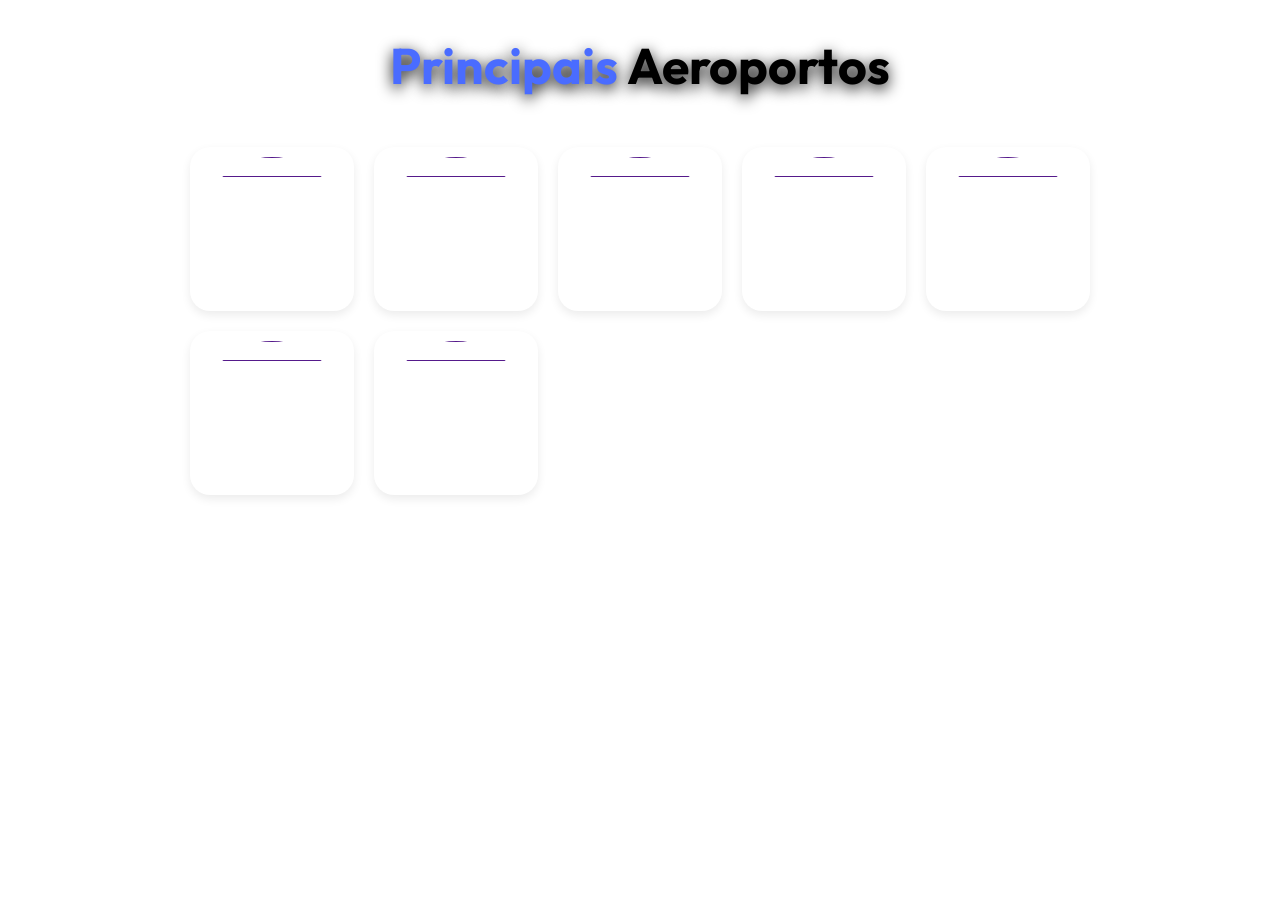
==== Jailton/aeroportos.html @ 3e742330 "primeiro commit" ====
<!DOCTYPE html>
<html lang="en">
<head>
    <meta charset="UTF-8">
    <meta name="viewport" content="width=device-width, initial-scale=1.0">
    <title>Document</title>
    <link rel="stylesheet" href="aeroportos.css">
<style>
    @import url('https://fonts.googleapis.com/css2?family=Montserrat:ital,wght@0,100..900;1,100..900&display=swap');
    @import url('https://fonts.googleapis.com/css2?family=Montserrat:ital,wght@0,100..900;1,100..900&family=Outfit:wght@100..900&display=swap');
    </style>

</head>
<body>
    
<h1 class="pr"><span>Principais</span> Aeroportos</h1>

<div class="container">

  <a href="" class="card">
    <img src="https://lh3.googleusercontent.com/pw/AP1GczPWK_0N1fQftY_jcmjDnyvaPqag-rk_JGBgtpIQyBSWwpfO2alcUdQJYguEOdahISmY0ajD9d5cBg8Z6s-MG2zC-HjL7rIEpm4WmreQhX7_7eeBXOOWlQuDUBc4-spV8MiTRh3HyXEmdAaSRx9P_CpzIg=w207-h207-s-no-gm?authuser=0">
  </a>

  <a href="" class="card">
    <img src="https://lh3.googleusercontent.com/pw/AP1GczNqf-RkT42_Ne8XzTUmfL0RxxL1PMeibwNP9l00aG_M-Rtm9rOgkIskyJ-p1EUYKjYa0lbnkJjEtCIGo0nRSsm5rE9dDLCPbq3CfRoJuIVDTke020U8r460c_MEwhhnAFAl6VkY7XOiBWlS6DkSUrv42Q=w207-h207-s-no-gm?authuser=0">
  </a>

  <a href="" class="card">
    <img src="https://lh3.googleusercontent.com/pw/AP1GczPMMtV0jKH-feS1eAAZyfxzDwTqxkTXTc6q2_ZcTlthIoyvu2frUN8Q-5_zaL0YwMsk8MQCE2qNQeDqpZCy8QjKwEe6g164K1iWTJvBVTQmI_2r6d7DrJ4BBVKzBVZDoKEj6RzMENdDXy2WPRZmQQnC5g=w420-h420-s-no-gm">
  </a>

  <a href="" class="card">
    <img src="https://lh3.googleusercontent.com/pw/AP1GczO93gj6-bGpfnXcoMrGI-SbX5f1b7BBLmyRk7tvI35Gj5ABTHfwoGhPRCcnNUINQHsELzwfdEolaHHvueF1KCUO-o-jGGyoY9bIQ6lkkkMvZvdzcM7BkgDnba7WP26cHX_jTzfkK5XnfYIwYzDkNFc9hA=w420-h420-s-no-gm">
  </a>

  <a href="" class="card">
    <img src="https://lh3.googleusercontent.com/pw/AP1GczMKFeR1DVf62Tahz36qIBFG4RWgJD4W5kGHSBBJYwt8eoXWigVk36n4R--_KskTPTUT8l2CzZH-5a5KIRfyyoh4eRDnPlBBvuVYa2ZzCQ6tRQUYgPFw9AIHiefPz-Razbx6wToHczST1A26ezxI3dd3PQ=w420-h420-s-no-gm">
  </a>

  <a href="" class="card">
    <img src="https://lh3.googleusercontent.com/pw/AP1GczM24epgW1G_h4AIAtajtsG6IoVs_5VzHKlsgbsDqdIyeCNzehpkVmSR0qySv5ssk1kzV6V2FCGObiqar86LVs2sJ1Xw3EY4BuzSvYIIL5GbyeSE8D-yLSXutzDYCijSNdkxltdyebttbn0k1RwXc2tceg=w420-h420-s-no-gm?authuser=0">
  </a>

 <a href="" class="card">
    <img src="https://lh3.googleusercontent.com/pw/AP1GczM55U1tZFbJy2WvniXkNMHTcgqLGZ1V2ogoXvnKEIrRnJ94FCu_0YIr2XayrX3LUUmIDVvq1TVfNZNVbBbV2t-lqjEzT43IXtub0L6kZJc5S7SNcWB-0Exgtf3Jp98rqln2BTy2gM67hnTI-QRytlv3Pw=w420-h420-s-no-gm?authuser=0">
  </a>

 

</div>

</body>
</html>
---- Jailton/aeroportos.css ----
.pr{
    
     text-align: center;
    font-size: 50px;
    font-family: "Montserrat", sans-serif;
    text-shadow: 0px 4px 15px black;
    font-family: "Outfit", sans-serif;
}

.pr span{
    color: rgb(74, 108, 255);
}

.container {
  display: grid;
  grid-template-columns: repeat(auto-fill, minmax(150px, 1fr));
  gap: 20px;
  max-width: 900px;
  margin: 40px auto;
  padding: 10px;
}

.card {
  display: block;
  background: white;
  border-radius: 20px;
  padding: 10px;
  box-shadow: 0 4px 10px rgba(0,0,0,0.08);
  transition: 0.25s;
  cursor: pointer;
}

.card:hover {
  transform: translateY(-6px);
  box-shadow: 0 10px 20px rgba(0,0,0,0.15);
}

.card img {
  width: 100%;
  aspect-ratio: 1/1;
  object-fit: cover;
  border-radius: 50%;
}

.card:hover img {
  outline: 3px solid #2563eb;
}


.card {
  text-decoration: none;
}
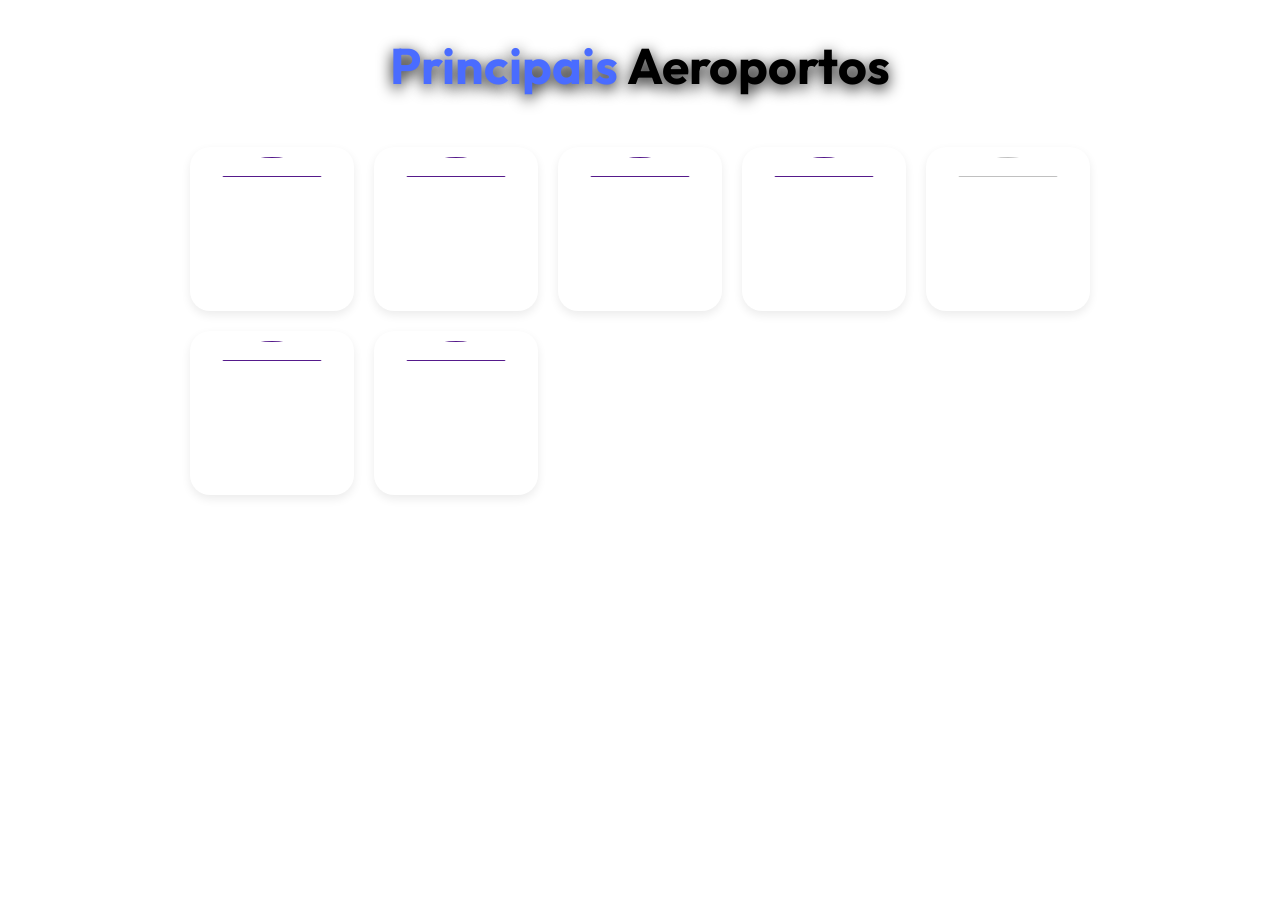
==== commit 735b30bb: "link para teste" ====
--- a/Jailton/aeroportos.html
+++ b/Jailton/aeroportos.html
@@ -33,7 +33,7 @@
     <img src="https://lh3.googleusercontent.com/pw/AP1GczO93gj6-bGpfnXcoMrGI-SbX5f1b7BBLmyRk7tvI35Gj5ABTHfwoGhPRCcnNUINQHsELzwfdEolaHHvueF1KCUO-o-jGGyoY9bIQ6lkkkMvZvdzcM7BkgDnba7WP26cHX_jTzfkK5XnfYIwYzDkNFc9hA=w420-h420-s-no-gm">
   </a>
 
-  <a href="" class="card">
+  <a href="https://www.waze.com/pt-PT/live-map/directions?navigate=yes&utm_campaign=default&utm_source=waze_website&utm_medium=lm_share_location&to=ll.-23.42931%2C-47.176259" class="card">
     <img src="https://lh3.googleusercontent.com/pw/AP1GczMKFeR1DVf62Tahz36qIBFG4RWgJD4W5kGHSBBJYwt8eoXWigVk36n4R--_KskTPTUT8l2CzZH-5a5KIRfyyoh4eRDnPlBBvuVYa2ZzCQ6tRQUYgPFw9AIHiefPz-Razbx6wToHczST1A26ezxI3dd3PQ=w420-h420-s-no-gm">
   </a>
 
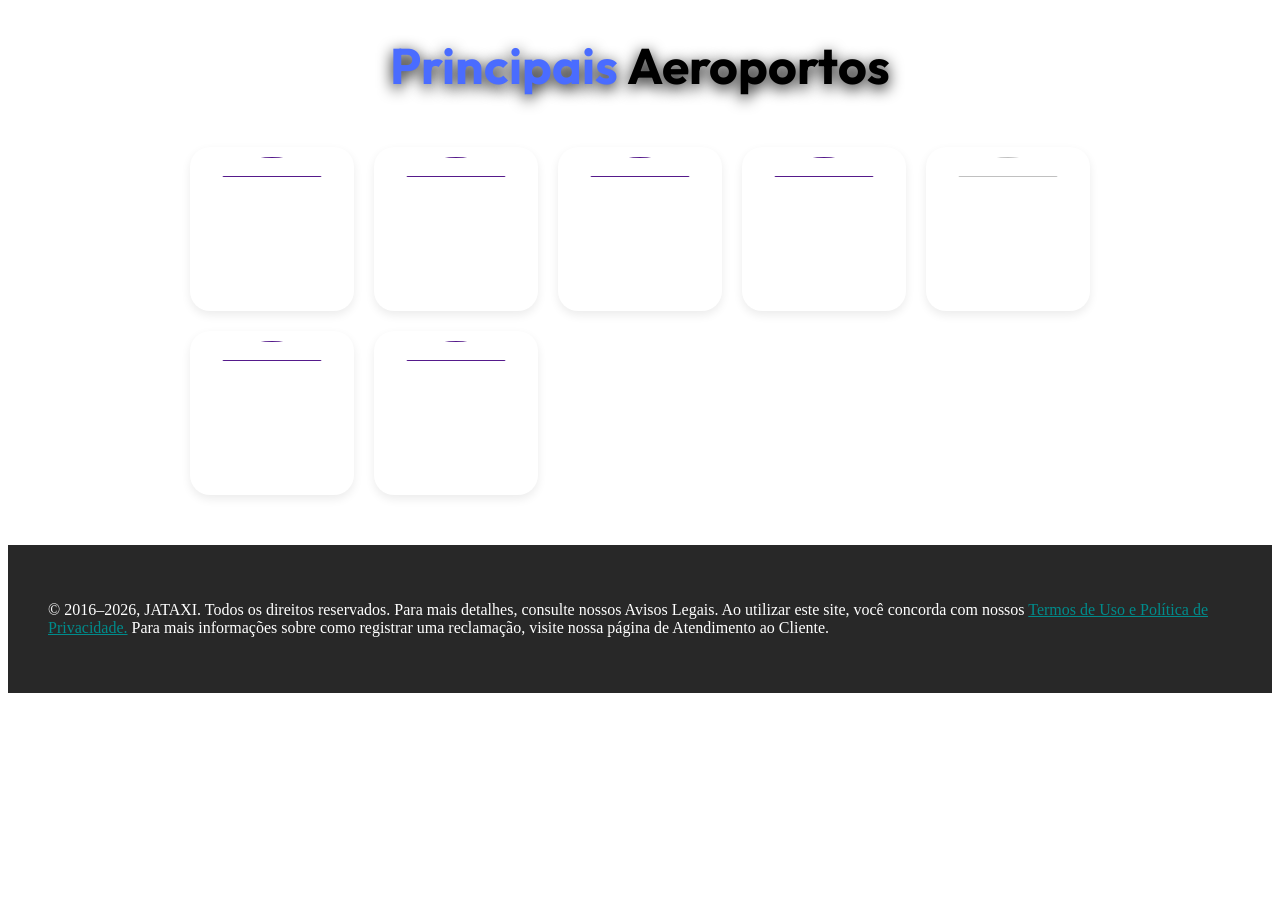
==== commit d3351e6f: "Atualizei Trabalho" ====
--- a/Jailton/aeroportos.html
+++ b/Jailton/aeroportos.html
@@ -49,5 +49,12 @@
 
 </div>
 
+    <section class="baixo">
+        <p>© 2016–2026, JATAXI. Todos os direitos reservados.
+            Para mais detalhes, consulte nossos Avisos Legais. Ao utilizar este site, você concorda com nossos <a href="Termos.html">Termos de Uso e Política de Privacidade.</a>
+            Para mais informações sobre como registrar uma reclamação, visite nossa página de Atendimento ao Cliente.
+</p>
+    </section>
+
 </body>
 </html>
--- a/Jailton/aeroportos.css
+++ b/Jailton/aeroportos.css
@@ -51,3 +51,13 @@
   text-decoration: none;
 }
 
+.baixo{
+    padding: 40px;
+    background-color: rgb(40, 40, 40);
+    color: white;
+}
+
+.baixo p a{
+    color: darkcyan;
+}
+
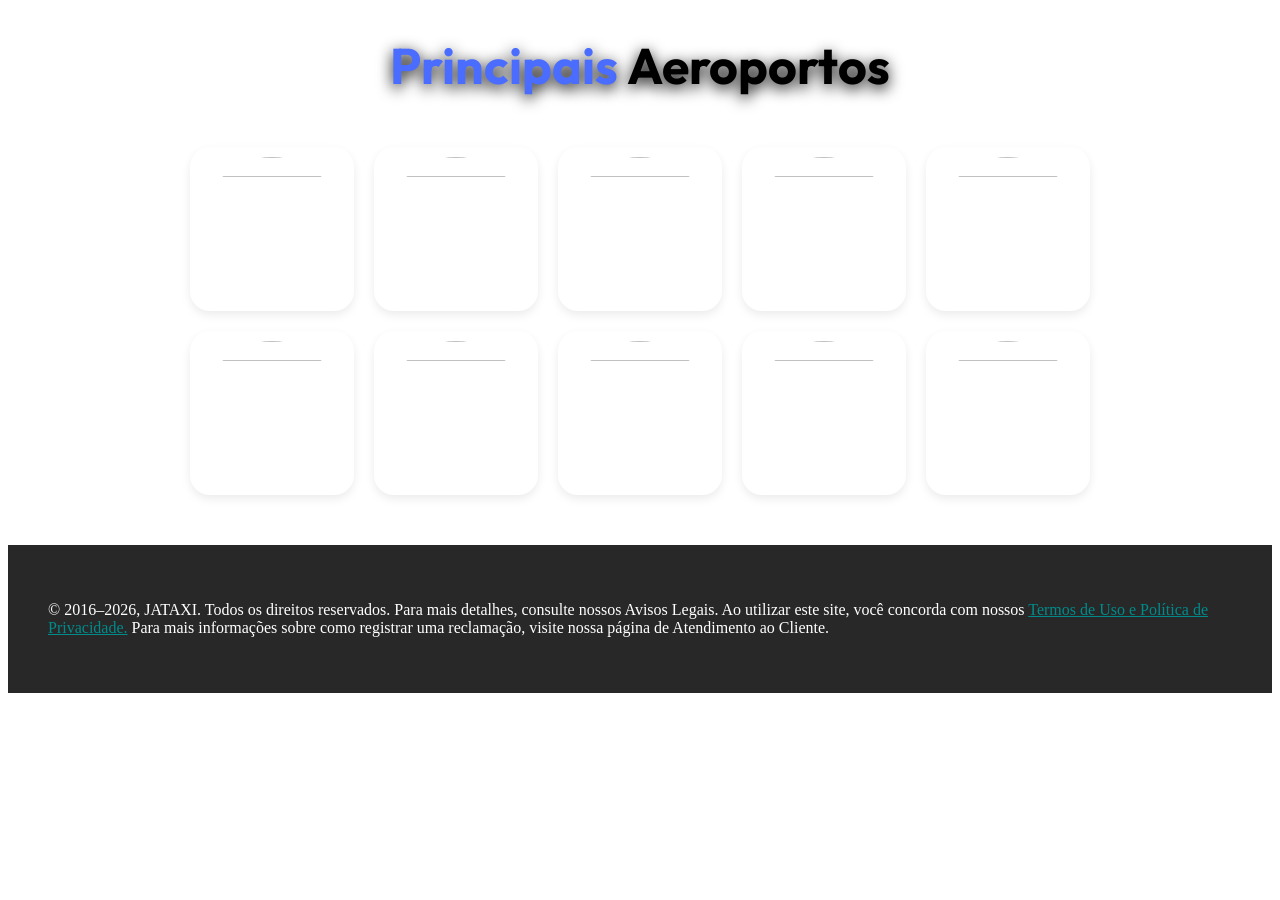
==== commit befad7fe: "Completei a parte dos Aeroportos,finalizando minha parte." ====
--- a/Jailton/aeroportos.html
+++ b/Jailton/aeroportos.html
@@ -17,35 +17,46 @@
 
 <div class="container">
 
-  <a href="" class="card">
+  <a href="https://www.waze.com/pt-BR/live-map/directions?navigate=yes" class="card">
     <img src="https://lh3.googleusercontent.com/pw/AP1GczPWK_0N1fQftY_jcmjDnyvaPqag-rk_JGBgtpIQyBSWwpfO2alcUdQJYguEOdahISmY0ajD9d5cBg8Z6s-MG2zC-HjL7rIEpm4WmreQhX7_7eeBXOOWlQuDUBc4-spV8MiTRh3HyXEmdAaSRx9P_CpzIg=w207-h207-s-no-gm?authuser=0">
   </a>
 
-  <a href="" class="card">
+  <a href="https://www.waze.com/pt-BR/live-map/directions?navigate=yes" class="card">
     <img src="https://lh3.googleusercontent.com/pw/AP1GczNqf-RkT42_Ne8XzTUmfL0RxxL1PMeibwNP9l00aG_M-Rtm9rOgkIskyJ-p1EUYKjYa0lbnkJjEtCIGo0nRSsm5rE9dDLCPbq3CfRoJuIVDTke020U8r460c_MEwhhnAFAl6VkY7XOiBWlS6DkSUrv42Q=w207-h207-s-no-gm?authuser=0">
   </a>
 
-  <a href="" class="card">
+  <a href="https://www.waze.com/pt-BR/live-map/directions?navigate=yes&utm_campaign=default&utm_source=waze_website&utm_medium=lm_share_location" class="card">
     <img src="https://lh3.googleusercontent.com/pw/AP1GczPMMtV0jKH-feS1eAAZyfxzDwTqxkTXTc6q2_ZcTlthIoyvu2frUN8Q-5_zaL0YwMsk8MQCE2qNQeDqpZCy8QjKwEe6g164K1iWTJvBVTQmI_2r6d7DrJ4BBVKzBVZDoKEj6RzMENdDXy2WPRZmQQnC5g=w420-h420-s-no-gm">
   </a>
 
-  <a href="" class="card">
-    <img src="https://lh3.googleusercontent.com/pw/AP1GczO93gj6-bGpfnXcoMrGI-SbX5f1b7BBLmyRk7tvI35Gj5ABTHfwoGhPRCcnNUINQHsELzwfdEolaHHvueF1KCUO-o-jGGyoY9bIQ6lkkkMvZvdzcM7BkgDnba7WP26cHX_jTzfkK5XnfYIwYzDkNFc9hA=w420-h420-s-no-gm">
+  <a href="https://www.waze.com/pt-BR/live-map/directions?navigate=yes&utm_campaign=default&utm_source=waze_website&utm_medium=lm_share_location" class="card">
+    <img src="https://lh3.googleusercontent.com/pw/AP1GczOMAD-zPl_Qz7e_QeivqvzeYZFDNPPZT-_3uaHtlVZtHtO9X2XOoLz1e1ast4AkHl5_7cxGQ1UiWke_9zuaz6BHoRenPSuqpXs8SVPpHhp3RVmcp4BiXQINvj2gLv6WCQj8ZIIt2OQX4hhAlpa4Q2MT8w=w420-h420-s-no-gm?authuser=0">
   </a>
 
   <a href="https://www.waze.com/pt-PT/live-map/directions?navigate=yes&utm_campaign=default&utm_source=waze_website&utm_medium=lm_share_location&to=ll.-23.42931%2C-47.176259" class="card">
     <img src="https://lh3.googleusercontent.com/pw/AP1GczMKFeR1DVf62Tahz36qIBFG4RWgJD4W5kGHSBBJYwt8eoXWigVk36n4R--_KskTPTUT8l2CzZH-5a5KIRfyyoh4eRDnPlBBvuVYa2ZzCQ6tRQUYgPFw9AIHiefPz-Razbx6wToHczST1A26ezxI3dd3PQ=w420-h420-s-no-gm">
   </a>
 
-  <a href="" class="card">
+  <a href="https://www.waze.com/pt-BR/live-map/directions?navigate=yes&utm_campaign=default&utm_source=waze_website&utm_medium=lm_share_location" class="card">
     <img src="https://lh3.googleusercontent.com/pw/AP1GczM24epgW1G_h4AIAtajtsG6IoVs_5VzHKlsgbsDqdIyeCNzehpkVmSR0qySv5ssk1kzV6V2FCGObiqar86LVs2sJ1Xw3EY4BuzSvYIIL5GbyeSE8D-yLSXutzDYCijSNdkxltdyebttbn0k1RwXc2tceg=w420-h420-s-no-gm?authuser=0">
   </a>
 
- <a href="" class="card">
+ <a href="https://www.waze.com/pt-BR/live-map/directions?navigate=yes&utm_campaign=default&utm_source=waze_website&utm_medium=lm_share_location" class="card">
     <img src="https://lh3.googleusercontent.com/pw/AP1GczM55U1tZFbJy2WvniXkNMHTcgqLGZ1V2ogoXvnKEIrRnJ94FCu_0YIr2XayrX3LUUmIDVvq1TVfNZNVbBbV2t-lqjEzT43IXtub0L6kZJc5S7SNcWB-0Exgtf3Jp98rqln2BTy2gM67hnTI-QRytlv3Pw=w420-h420-s-no-gm?authuser=0">
   </a>
 
- 
+  <a href="https://www.waze.com/pt-BR/live-map/directions?navigate=yes&utm_campaign=default&utm_source=waze_website&utm_medium=lm_share_location" class="card">
+    <img src="https://lh3.googleusercontent.com/pw/AP1GczNS2nFmvNGPc2qDdBvWudRqIUflTJW08jKyBcFXEKvBPmL2xrDOBBH2n_1HNGKo2mycW8GjPrd99xoOn5zOC45ourp6Gu02Jxy6hZI7TGUs80-B8PLeA4_9tdSFMebudL9lyq9M-rb6SI3jfmSjXy9kNA=w207-h207-s-no-gm">
+  </a>
+
+     <a href="https://www.waze.com/pt-BR/live-map/directions?navigate=yes&utm_campaign=default&utm_source=waze_website&utm_medium=lm_share_location" class="card">
+    <img src="https://lh3.googleusercontent.com/pw/AP1GczN3S450z6jO3R8xSG1WFJEeBa0_h1yW6qAEzSsikjpGBmaYYSsICUqvCnFLi53R9keg3zXSklSvzyknkBqY-G0FXInGCuLxzShtswvB5vP1TTiWinoHLrK6-8ZeRWA00IYdrnl78ArSrOg2iBtcp6Nvbw=w207-h207-s-no-gm">
+  </a>
+
+
+ <a href="https://www.waze.com/pt-BR/live-map/directions?navigate=yes&utm_campaign=default&utm_source=waze_website&utm_medium=lm_share_location" class="card">
+    <img src="https://lh3.googleusercontent.com/pw/AP1GczNCRdVY1HHyNsxQW_n6ov38bnz7bBtxKqTrzqVEM-fRfASV6Rk6Gh06NlcqdXvj8DQdygCpCmND4C5gV-V58mYs12DxRZrsHFYIQnKeGZOLYtd8XS2ZhxNCCUz-ndAikYlGGNyECHo-gvrBq1zqGOmXyg=w420-h420-s-no-gm">
+  </a>
 
 </div>
 
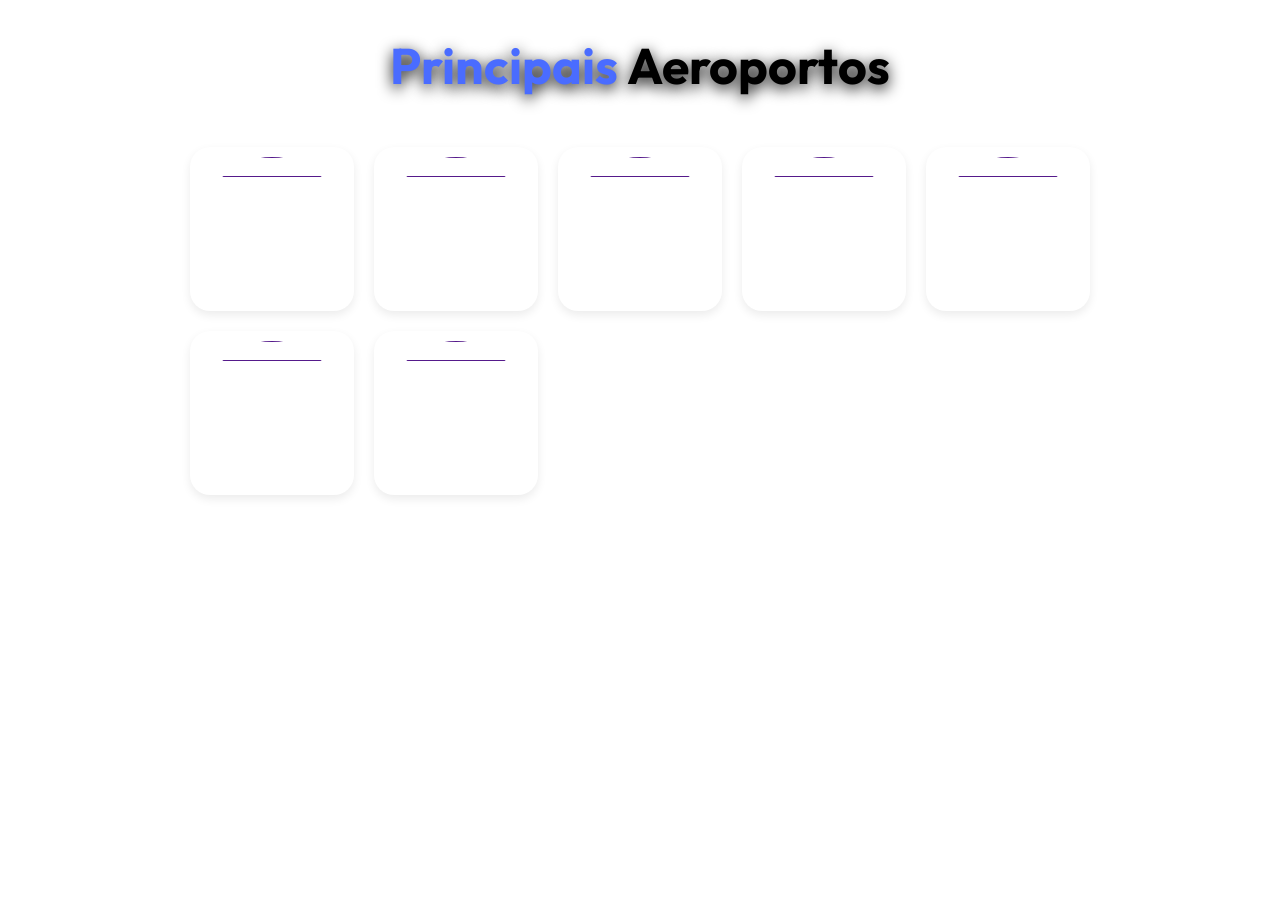
==== commit e15224f1: "Commit" ====
--- a/Jailton/aeroportos.html
+++ b/Jailton/aeroportos.html
@@ -3,7 +3,7 @@
 <head>
     <meta charset="UTF-8">
     <meta name="viewport" content="width=device-width, initial-scale=1.0">
-    <title>Document</title>
+    <title>Aeroportos - JATAXI</title>
     <link rel="stylesheet" href="aeroportos.css">
 <style>
     @import url('https://fonts.googleapis.com/css2?family=Montserrat:ital,wght@0,100..900;1,100..900&display=swap');
@@ -17,55 +17,37 @@
 
 <div class="container">
 
-  <a href="https://www.waze.com/pt-BR/live-map/directions?navigate=yes" class="card">
+  <a href="" class="card">
     <img src="https://lh3.googleusercontent.com/pw/AP1GczPWK_0N1fQftY_jcmjDnyvaPqag-rk_JGBgtpIQyBSWwpfO2alcUdQJYguEOdahISmY0ajD9d5cBg8Z6s-MG2zC-HjL7rIEpm4WmreQhX7_7eeBXOOWlQuDUBc4-spV8MiTRh3HyXEmdAaSRx9P_CpzIg=w207-h207-s-no-gm?authuser=0">
   </a>
 
-  <a href="https://www.waze.com/pt-BR/live-map/directions?navigate=yes" class="card">
+  <a href="" class="card">
     <img src="https://lh3.googleusercontent.com/pw/AP1GczNqf-RkT42_Ne8XzTUmfL0RxxL1PMeibwNP9l00aG_M-Rtm9rOgkIskyJ-p1EUYKjYa0lbnkJjEtCIGo0nRSsm5rE9dDLCPbq3CfRoJuIVDTke020U8r460c_MEwhhnAFAl6VkY7XOiBWlS6DkSUrv42Q=w207-h207-s-no-gm?authuser=0">
   </a>
 
-  <a href="https://www.waze.com/pt-BR/live-map/directions?navigate=yes&utm_campaign=default&utm_source=waze_website&utm_medium=lm_share_location" class="card">
+  <a href="" class="card">
     <img src="https://lh3.googleusercontent.com/pw/AP1GczPMMtV0jKH-feS1eAAZyfxzDwTqxkTXTc6q2_ZcTlthIoyvu2frUN8Q-5_zaL0YwMsk8MQCE2qNQeDqpZCy8QjKwEe6g164K1iWTJvBVTQmI_2r6d7DrJ4BBVKzBVZDoKEj6RzMENdDXy2WPRZmQQnC5g=w420-h420-s-no-gm">
   </a>
 
-  <a href="https://www.waze.com/pt-BR/live-map/directions?navigate=yes&utm_campaign=default&utm_source=waze_website&utm_medium=lm_share_location" class="card">
-    <img src="https://lh3.googleusercontent.com/pw/AP1GczOMAD-zPl_Qz7e_QeivqvzeYZFDNPPZT-_3uaHtlVZtHtO9X2XOoLz1e1ast4AkHl5_7cxGQ1UiWke_9zuaz6BHoRenPSuqpXs8SVPpHhp3RVmcp4BiXQINvj2gLv6WCQj8ZIIt2OQX4hhAlpa4Q2MT8w=w420-h420-s-no-gm?authuser=0">
+  <a href="" class="card">
+    <img src="https://lh3.googleusercontent.com/pw/AP1GczO93gj6-bGpfnXcoMrGI-SbX5f1b7BBLmyRk7tvI35Gj5ABTHfwoGhPRCcnNUINQHsELzwfdEolaHHvueF1KCUO-o-jGGyoY9bIQ6lkkkMvZvdzcM7BkgDnba7WP26cHX_jTzfkK5XnfYIwYzDkNFc9hA=w420-h420-s-no-gm">
   </a>
 
-  <a href="https://www.waze.com/pt-PT/live-map/directions?navigate=yes&utm_campaign=default&utm_source=waze_website&utm_medium=lm_share_location&to=ll.-23.42931%2C-47.176259" class="card">
+  <a href="" class="card">
     <img src="https://lh3.googleusercontent.com/pw/AP1GczMKFeR1DVf62Tahz36qIBFG4RWgJD4W5kGHSBBJYwt8eoXWigVk36n4R--_KskTPTUT8l2CzZH-5a5KIRfyyoh4eRDnPlBBvuVYa2ZzCQ6tRQUYgPFw9AIHiefPz-Razbx6wToHczST1A26ezxI3dd3PQ=w420-h420-s-no-gm">
   </a>
 
-  <a href="https://www.waze.com/pt-BR/live-map/directions?navigate=yes&utm_campaign=default&utm_source=waze_website&utm_medium=lm_share_location" class="card">
+  <a href="" class="card">
     <img src="https://lh3.googleusercontent.com/pw/AP1GczM24epgW1G_h4AIAtajtsG6IoVs_5VzHKlsgbsDqdIyeCNzehpkVmSR0qySv5ssk1kzV6V2FCGObiqar86LVs2sJ1Xw3EY4BuzSvYIIL5GbyeSE8D-yLSXutzDYCijSNdkxltdyebttbn0k1RwXc2tceg=w420-h420-s-no-gm?authuser=0">
   </a>
 
- <a href="https://www.waze.com/pt-BR/live-map/directions?navigate=yes&utm_campaign=default&utm_source=waze_website&utm_medium=lm_share_location" class="card">
+ <a href="" class="card">
     <img src="https://lh3.googleusercontent.com/pw/AP1GczM55U1tZFbJy2WvniXkNMHTcgqLGZ1V2ogoXvnKEIrRnJ94FCu_0YIr2XayrX3LUUmIDVvq1TVfNZNVbBbV2t-lqjEzT43IXtub0L6kZJc5S7SNcWB-0Exgtf3Jp98rqln2BTy2gM67hnTI-QRytlv3Pw=w420-h420-s-no-gm?authuser=0">
   </a>
 
-  <a href="https://www.waze.com/pt-BR/live-map/directions?navigate=yes&utm_campaign=default&utm_source=waze_website&utm_medium=lm_share_location" class="card">
-    <img src="https://lh3.googleusercontent.com/pw/AP1GczNS2nFmvNGPc2qDdBvWudRqIUflTJW08jKyBcFXEKvBPmL2xrDOBBH2n_1HNGKo2mycW8GjPrd99xoOn5zOC45ourp6Gu02Jxy6hZI7TGUs80-B8PLeA4_9tdSFMebudL9lyq9M-rb6SI3jfmSjXy9kNA=w207-h207-s-no-gm">
-  </a>
-
-     <a href="https://www.waze.com/pt-BR/live-map/directions?navigate=yes&utm_campaign=default&utm_source=waze_website&utm_medium=lm_share_location" class="card">
-    <img src="https://lh3.googleusercontent.com/pw/AP1GczN3S450z6jO3R8xSG1WFJEeBa0_h1yW6qAEzSsikjpGBmaYYSsICUqvCnFLi53R9keg3zXSklSvzyknkBqY-G0FXInGCuLxzShtswvB5vP1TTiWinoHLrK6-8ZeRWA00IYdrnl78ArSrOg2iBtcp6Nvbw=w207-h207-s-no-gm">
-  </a>
-
-
- <a href="https://www.waze.com/pt-BR/live-map/directions?navigate=yes&utm_campaign=default&utm_source=waze_website&utm_medium=lm_share_location" class="card">
-    <img src="https://lh3.googleusercontent.com/pw/AP1GczNCRdVY1HHyNsxQW_n6ov38bnz7bBtxKqTrzqVEM-fRfASV6Rk6Gh06NlcqdXvj8DQdygCpCmND4C5gV-V58mYs12DxRZrsHFYIQnKeGZOLYtd8XS2ZhxNCCUz-ndAikYlGGNyECHo-gvrBq1zqGOmXyg=w420-h420-s-no-gm">
-  </a>
+ 
 
 </div>
 
-    <section class="baixo">
-        <p>© 2016–2026, JATAXI. Todos os direitos reservados.
-            Para mais detalhes, consulte nossos Avisos Legais. Ao utilizar este site, você concorda com nossos <a href="Termos.html">Termos de Uso e Política de Privacidade.</a>
-            Para mais informações sobre como registrar uma reclamação, visite nossa página de Atendimento ao Cliente.
-</p>
-    </section>
-
 </body>
 </html>
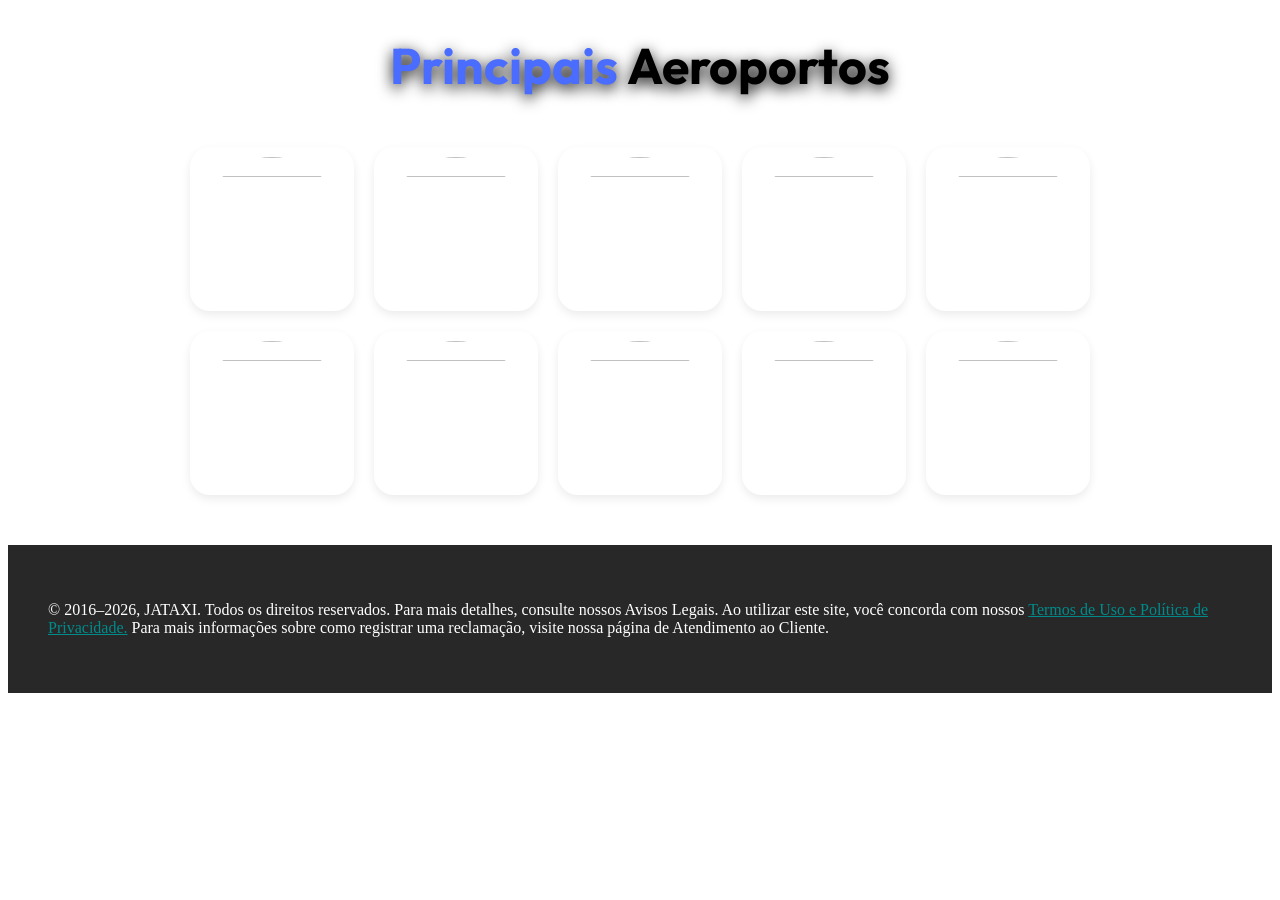
==== commit e0825206: "Merge branch 'main' of https://github.com/RyanRS23/Site-Jataxi" ====
--- a/Jailton/aeroportos.html
+++ b/Jailton/aeroportos.html
@@ -17,37 +17,55 @@
 
 <div class="container">
 
-  <a href="" class="card">
+  <a href="https://www.waze.com/pt-BR/live-map/directions?navigate=yes" class="card">
     <img src="https://lh3.googleusercontent.com/pw/AP1GczPWK_0N1fQftY_jcmjDnyvaPqag-rk_JGBgtpIQyBSWwpfO2alcUdQJYguEOdahISmY0ajD9d5cBg8Z6s-MG2zC-HjL7rIEpm4WmreQhX7_7eeBXOOWlQuDUBc4-spV8MiTRh3HyXEmdAaSRx9P_CpzIg=w207-h207-s-no-gm?authuser=0">
   </a>
 
-  <a href="" class="card">
+  <a href="https://www.waze.com/pt-BR/live-map/directions?navigate=yes" class="card">
     <img src="https://lh3.googleusercontent.com/pw/AP1GczNqf-RkT42_Ne8XzTUmfL0RxxL1PMeibwNP9l00aG_M-Rtm9rOgkIskyJ-p1EUYKjYa0lbnkJjEtCIGo0nRSsm5rE9dDLCPbq3CfRoJuIVDTke020U8r460c_MEwhhnAFAl6VkY7XOiBWlS6DkSUrv42Q=w207-h207-s-no-gm?authuser=0">
   </a>
 
-  <a href="" class="card">
+  <a href="https://www.waze.com/pt-BR/live-map/directions?navigate=yes&utm_campaign=default&utm_source=waze_website&utm_medium=lm_share_location" class="card">
     <img src="https://lh3.googleusercontent.com/pw/AP1GczPMMtV0jKH-feS1eAAZyfxzDwTqxkTXTc6q2_ZcTlthIoyvu2frUN8Q-5_zaL0YwMsk8MQCE2qNQeDqpZCy8QjKwEe6g164K1iWTJvBVTQmI_2r6d7DrJ4BBVKzBVZDoKEj6RzMENdDXy2WPRZmQQnC5g=w420-h420-s-no-gm">
   </a>
 
-  <a href="" class="card">
-    <img src="https://lh3.googleusercontent.com/pw/AP1GczO93gj6-bGpfnXcoMrGI-SbX5f1b7BBLmyRk7tvI35Gj5ABTHfwoGhPRCcnNUINQHsELzwfdEolaHHvueF1KCUO-o-jGGyoY9bIQ6lkkkMvZvdzcM7BkgDnba7WP26cHX_jTzfkK5XnfYIwYzDkNFc9hA=w420-h420-s-no-gm">
+  <a href="https://www.waze.com/pt-BR/live-map/directions?navigate=yes&utm_campaign=default&utm_source=waze_website&utm_medium=lm_share_location" class="card">
+    <img src="https://lh3.googleusercontent.com/pw/AP1GczOMAD-zPl_Qz7e_QeivqvzeYZFDNPPZT-_3uaHtlVZtHtO9X2XOoLz1e1ast4AkHl5_7cxGQ1UiWke_9zuaz6BHoRenPSuqpXs8SVPpHhp3RVmcp4BiXQINvj2gLv6WCQj8ZIIt2OQX4hhAlpa4Q2MT8w=w420-h420-s-no-gm?authuser=0">
   </a>
 
-  <a href="" class="card">
+  <a href="https://www.waze.com/pt-PT/live-map/directions?navigate=yes&utm_campaign=default&utm_source=waze_website&utm_medium=lm_share_location&to=ll.-23.42931%2C-47.176259" class="card">
     <img src="https://lh3.googleusercontent.com/pw/AP1GczMKFeR1DVf62Tahz36qIBFG4RWgJD4W5kGHSBBJYwt8eoXWigVk36n4R--_KskTPTUT8l2CzZH-5a5KIRfyyoh4eRDnPlBBvuVYa2ZzCQ6tRQUYgPFw9AIHiefPz-Razbx6wToHczST1A26ezxI3dd3PQ=w420-h420-s-no-gm">
   </a>
 
-  <a href="" class="card">
+  <a href="https://www.waze.com/pt-BR/live-map/directions?navigate=yes&utm_campaign=default&utm_source=waze_website&utm_medium=lm_share_location" class="card">
     <img src="https://lh3.googleusercontent.com/pw/AP1GczM24epgW1G_h4AIAtajtsG6IoVs_5VzHKlsgbsDqdIyeCNzehpkVmSR0qySv5ssk1kzV6V2FCGObiqar86LVs2sJ1Xw3EY4BuzSvYIIL5GbyeSE8D-yLSXutzDYCijSNdkxltdyebttbn0k1RwXc2tceg=w420-h420-s-no-gm?authuser=0">
   </a>
 
- <a href="" class="card">
+ <a href="https://www.waze.com/pt-BR/live-map/directions?navigate=yes&utm_campaign=default&utm_source=waze_website&utm_medium=lm_share_location" class="card">
     <img src="https://lh3.googleusercontent.com/pw/AP1GczM55U1tZFbJy2WvniXkNMHTcgqLGZ1V2ogoXvnKEIrRnJ94FCu_0YIr2XayrX3LUUmIDVvq1TVfNZNVbBbV2t-lqjEzT43IXtub0L6kZJc5S7SNcWB-0Exgtf3Jp98rqln2BTy2gM67hnTI-QRytlv3Pw=w420-h420-s-no-gm?authuser=0">
   </a>
 
- 
+  <a href="https://www.waze.com/pt-BR/live-map/directions?navigate=yes&utm_campaign=default&utm_source=waze_website&utm_medium=lm_share_location" class="card">
+    <img src="https://lh3.googleusercontent.com/pw/AP1GczNS2nFmvNGPc2qDdBvWudRqIUflTJW08jKyBcFXEKvBPmL2xrDOBBH2n_1HNGKo2mycW8GjPrd99xoOn5zOC45ourp6Gu02Jxy6hZI7TGUs80-B8PLeA4_9tdSFMebudL9lyq9M-rb6SI3jfmSjXy9kNA=w207-h207-s-no-gm">
+  </a>
+
+     <a href="https://www.waze.com/pt-BR/live-map/directions?navigate=yes&utm_campaign=default&utm_source=waze_website&utm_medium=lm_share_location" class="card">
+    <img src="https://lh3.googleusercontent.com/pw/AP1GczN3S450z6jO3R8xSG1WFJEeBa0_h1yW6qAEzSsikjpGBmaYYSsICUqvCnFLi53R9keg3zXSklSvzyknkBqY-G0FXInGCuLxzShtswvB5vP1TTiWinoHLrK6-8ZeRWA00IYdrnl78ArSrOg2iBtcp6Nvbw=w207-h207-s-no-gm">
+  </a>
+
+
+ <a href="https://www.waze.com/pt-BR/live-map/directions?navigate=yes&utm_campaign=default&utm_source=waze_website&utm_medium=lm_share_location" class="card">
+    <img src="https://lh3.googleusercontent.com/pw/AP1GczNCRdVY1HHyNsxQW_n6ov38bnz7bBtxKqTrzqVEM-fRfASV6Rk6Gh06NlcqdXvj8DQdygCpCmND4C5gV-V58mYs12DxRZrsHFYIQnKeGZOLYtd8XS2ZhxNCCUz-ndAikYlGGNyECHo-gvrBq1zqGOmXyg=w420-h420-s-no-gm">
+  </a>
 
 </div>
 
+    <section class="baixo">
+        <p>© 2016–2026, JATAXI. Todos os direitos reservados.
+            Para mais detalhes, consulte nossos Avisos Legais. Ao utilizar este site, você concorda com nossos <a href="Termos.html">Termos de Uso e Política de Privacidade.</a>
+            Para mais informações sobre como registrar uma reclamação, visite nossa página de Atendimento ao Cliente.
+</p>
+    </section>
+
 </body>
 </html>
